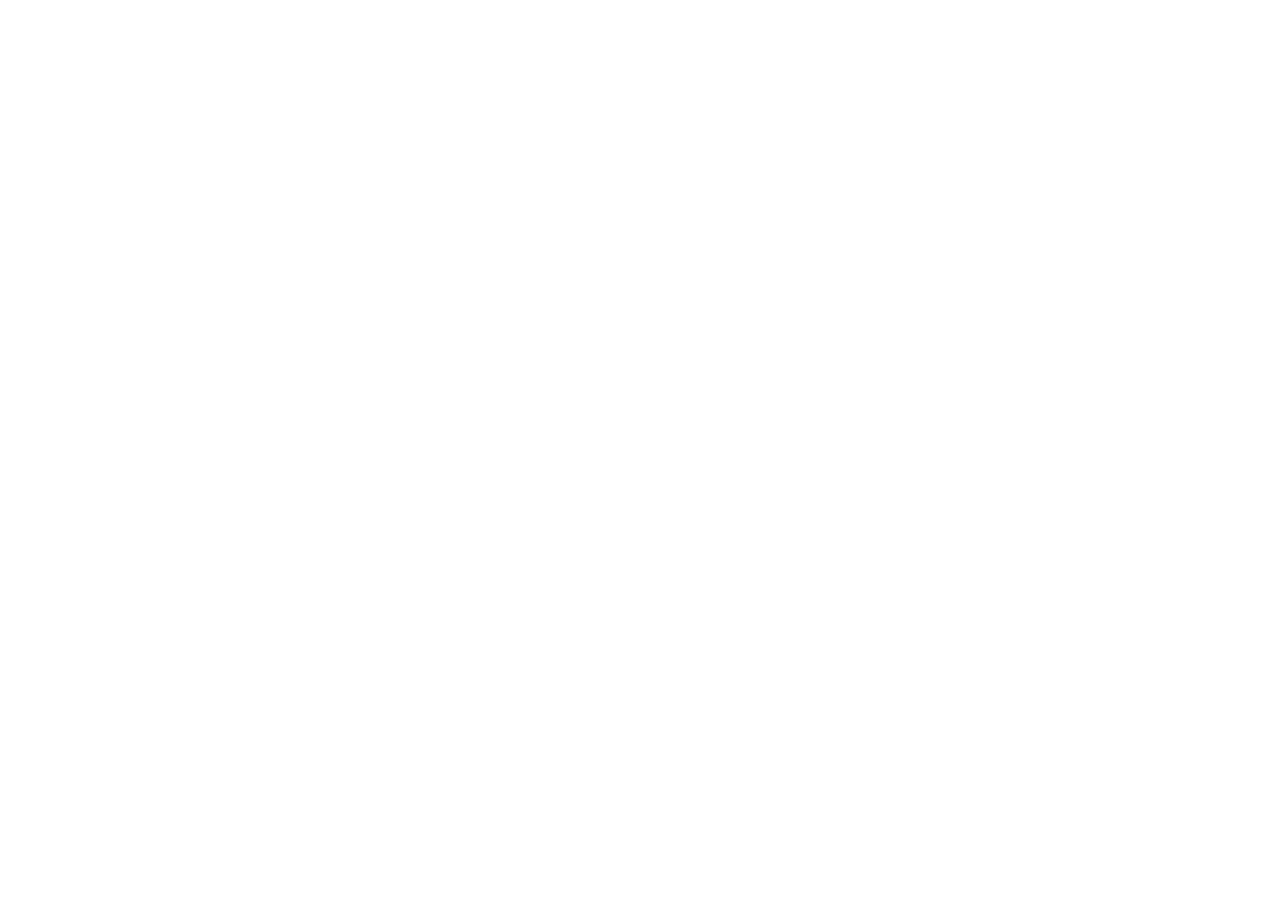
==== index.html @ 2d0aa4be "CVpublico" ====
<!DOCTYPE html>
<html lang="es">
<head>
    <meta charset="UTF-8">
    <meta http-equiv="X-UA-Compatible" content="IE=edge">
    <meta name="viewport" content="width=device-width, initial-scale=1.0">
    <title>Document</title>
</head>
<body>
    
</body>
</html>
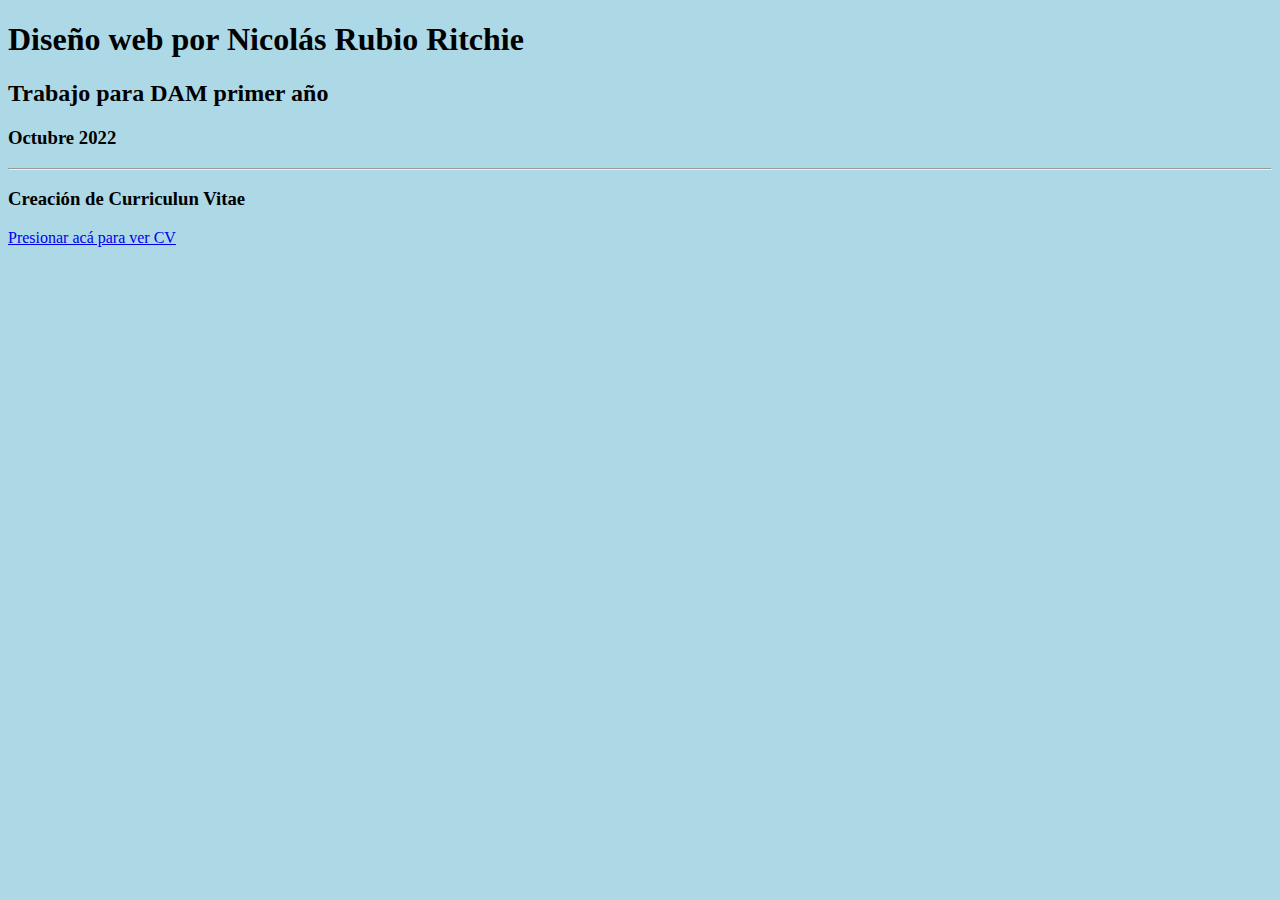
==== commit b51403af: "creacion primera plana" ====
--- a/index.html
+++ b/index.html
@@ -6,7 +6,18 @@
     <meta name="viewport" content="width=device-width, initial-scale=1.0">
     <title>Document</title>
 </head>
+<style>
+    *{
+        background-color: lightblue;
+    }
+</style>
 <body>
+    <h1> Diseño web por Nicolás Rubio Ritchie</h1>
+    <h2>Trabajo para DAM primer año</h2>
+    <h3>Octubre 2022</h3>
+    <hr/>
+    <h3>Creación de Curriculun Vitae</h3>
+    <a href="./cv.html">Presionar acá para ver CV</a>
     
 </body>
 </html>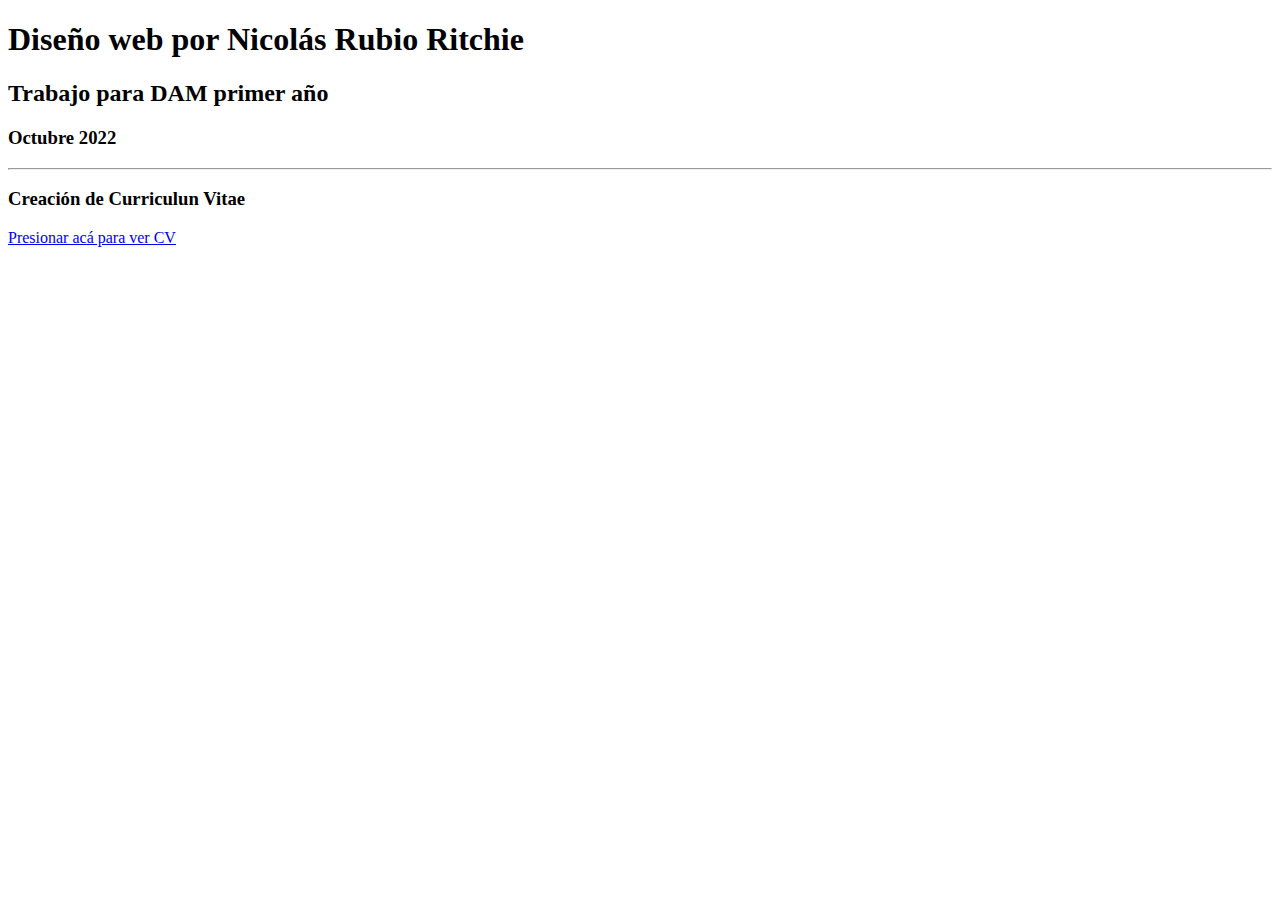
==== commit 8c23766a: "inicio de cv" ====
--- a/index.html
+++ b/index.html
@@ -4,11 +4,11 @@
     <meta charset="UTF-8">
     <meta http-equiv="X-UA-Compatible" content="IE=edge">
     <meta name="viewport" content="width=device-width, initial-scale=1.0">
-    <title>Document</title>
+    <title>Índice</title>
 </head>
 <style>
     *{
-        background-color: lightblue;
+        background-color: white;
     }
 </style>
 <body>
@@ -17,7 +17,7 @@
     <h3>Octubre 2022</h3>
     <hr/>
     <h3>Creación de Curriculun Vitae</h3>
-    <a href="./cv.html">Presionar acá para ver CV</a>
+    <a target="_blank" href="./cv.html">Presionar acá para ver CV</a>
     
 </body>
 </html>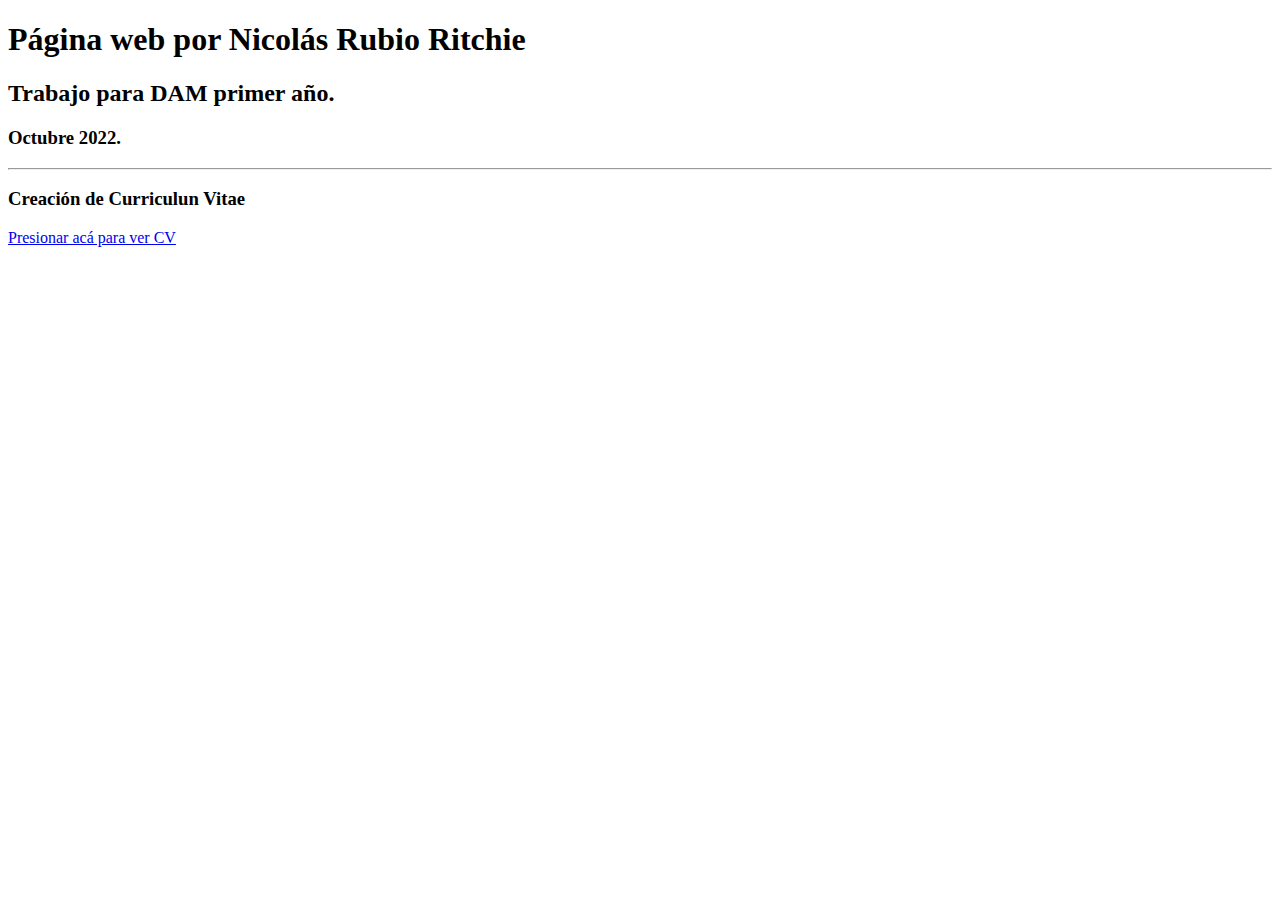
==== commit 602f3ff6: "ajuste texto" ====
--- a/index.html
+++ b/index.html
@@ -12,9 +12,9 @@
     }
 </style>
 <body>
-    <h1> Diseño web por Nicolás Rubio Ritchie</h1>
-    <h2>Trabajo para DAM primer año</h2>
-    <h3>Octubre 2022</h3>
+    <h1> Página web por Nicolás Rubio Ritchie</h1>
+    <h2>Trabajo para DAM primer año.</h2>
+    <h3>Octubre 2022.</h3>
     <hr/>
     <h3>Creación de Curriculun Vitae</h3>
     <a target="_blank" href="./cv.html">Presionar acá para ver CV</a>
